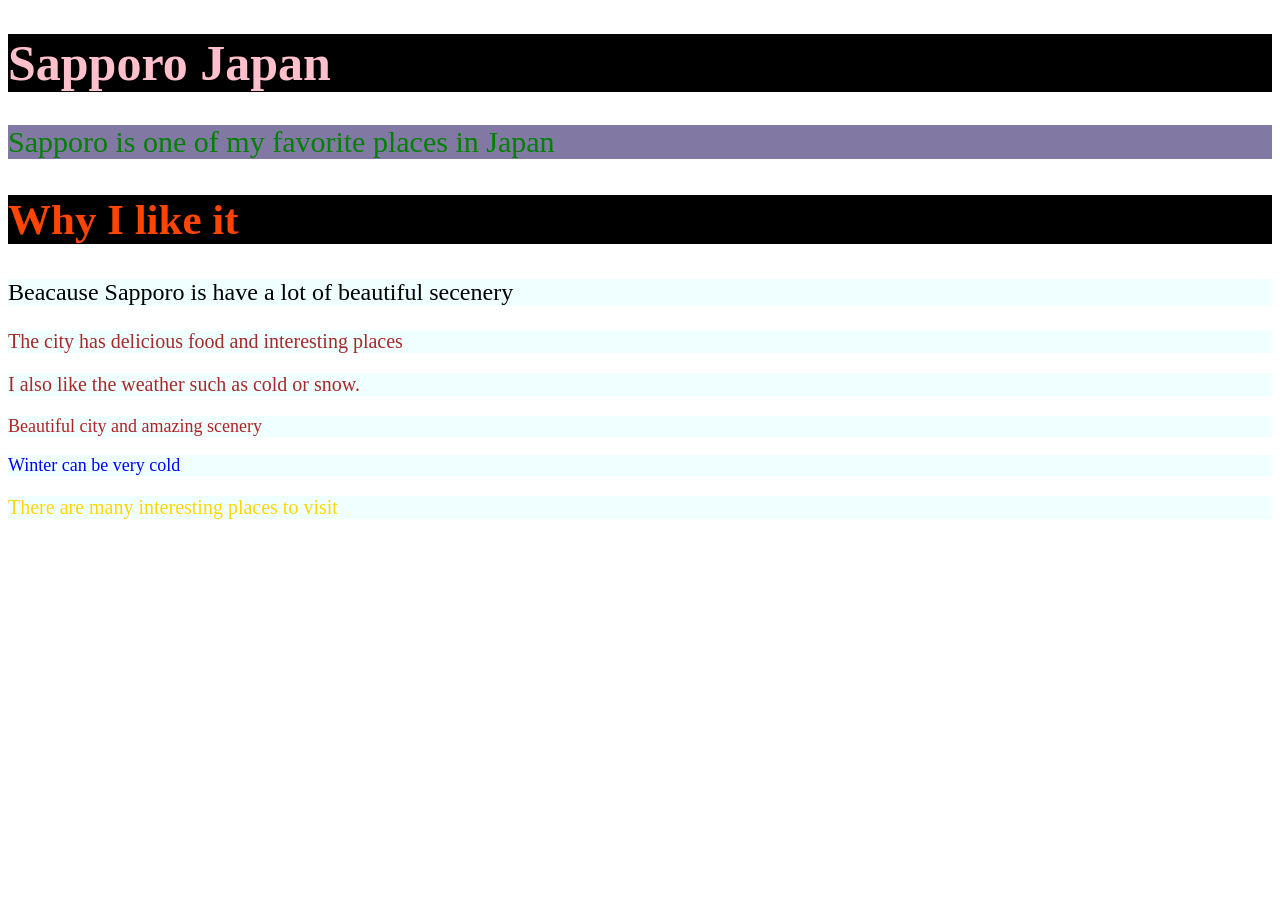
==== css.html @ 856347c6 "css.html" ====
<!DOCTYPE html>
<html lang="en">
<head>
    <meta charset="UTF-8">
    <meta name="viewport" content="width=device-width, initial-scale=1.0">
    <title>My favorite place</title>
    
    <link rel="stylesheet" href="style.css">
    <style>
        h1 {
            color: blue;
            font-size: 20px;

        }
        p {
            color: brown;
            font-size: 20px;
        }

    </style>
</head>
<body>
    <h1 class="title">Sapporo Japan</h1>
    <p class="description">Sapporo is one of my favorite places in Japan</p>

    <h2 class="section">Why I like it</h2>
    <p style="color: black;font-size: 24px;">Beacause Sapporo is have a lot of beautiful secenery</p>
    <p>The city has delicious food and interesting places</p>
    <p>I also like the weather such as cold or snow.</p>

    <a href="https://indulgenteats.com"></a>
    <a href="https://www.bbc.com/weather/2128295"></a>
    <a href="https://www.japan.travel/th/th/"></a>

    <p class="message positive">Beautiful city and amazing scenery</p>
    <p class="message warning">Winter can be very cold</p>
    <p class="mesage info">There are many interesting places to visit</p>
    
</body>
</html>
---- style.css ----
h1{
    color: blue;
    font-size: 20px;
    background-color: black;
}

h2{
    color: brown;
    font-size: 30;
    background-color: black;
}

p {
    color: blueviolet;font-size: 25px; background-color: azure;
}

a{
    color: red;font-size: 22px;
}

.title {
color: pink;
font-size: 50px;
}

.description {
    color: green;
    font-size: 30px;
    background-color: rgb(129, 120, 164);
}

.section {
    color: orangered;
    font-size: 43px;
}
.message {
    font-size: 18px;
}

.positive {
    color: firebrick;
    
}

.warning {
    color: blue;
}

.info {
    color: gold;
}
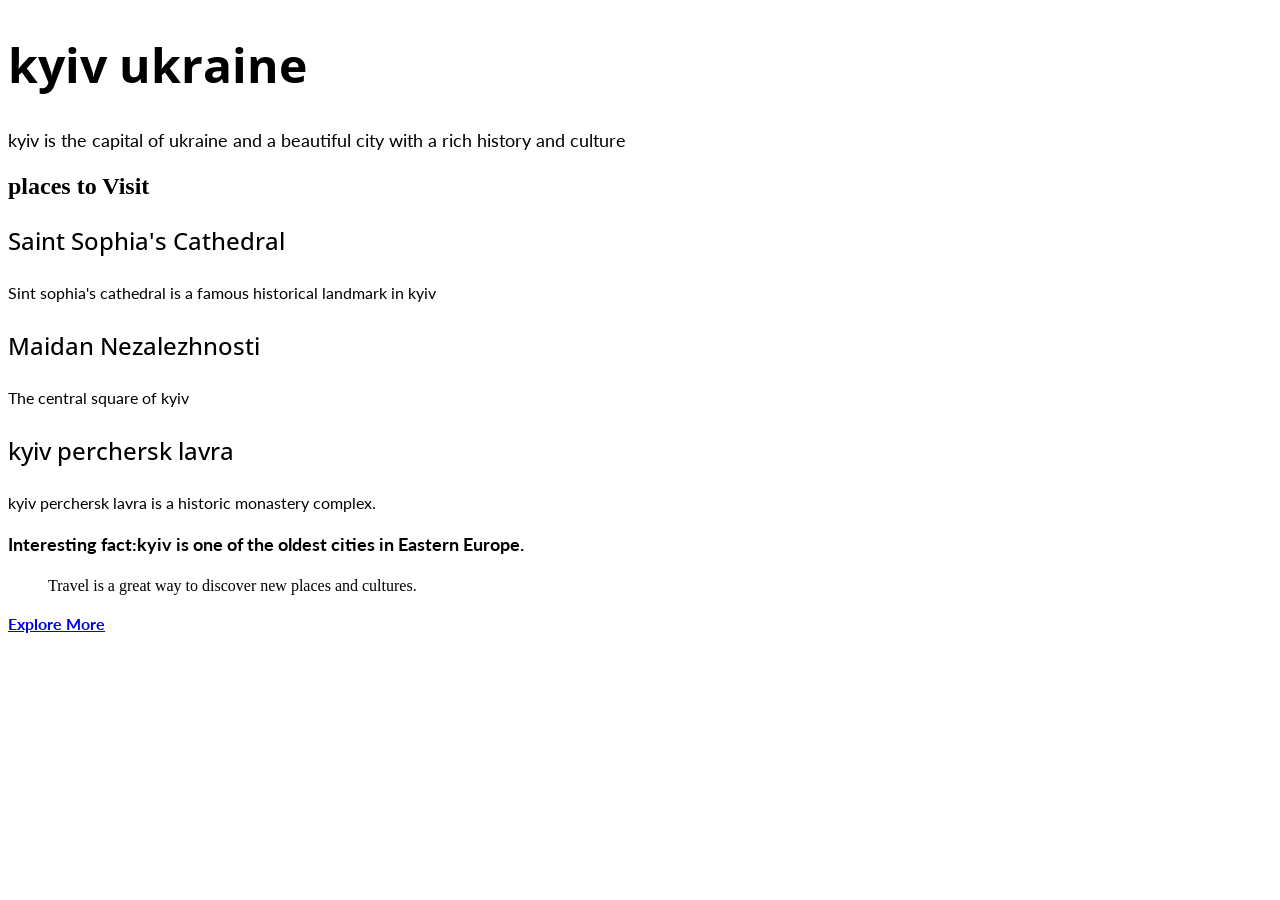
==== commit 88107eac: "Css font" ====
--- a/css.html
+++ b/css.html
@@ -3,38 +3,42 @@
 <head>
     <meta charset="UTF-8">
     <meta name="viewport" content="width=device-width, initial-scale=1.0">
-    <title>My favorite place</title>
-    
-    <link rel="stylesheet" href="style.css">
-    <style>
-        h1 {
-            color: blue;
-            font-size: 20px;
+    <title>travel guide</title
+<link rel="preconnect" href="https://fonts.googleapis.com">
+<link rel="preconnect" href="https://fonts.gstatic.com" crossorigin>
 
-        }
-        p {
-            color: brown;
-            font-size: 20px;
-        }
+<link href="https://fonts.googleapis.com/css2?family=Lato:wght@400;700&family=Open+Sans:ital,wght@0,300..800;1,300..800&display=swap" rel="stylesheet">
 
-    </style>
+<link rel="stylesheet" href="style.css">
 </head>
 <body>
-    <h1 class="title">Sapporo Japan</h1>
-    <p class="description">Sapporo is one of my favorite places in Japan</p>
+<main class="travel-guide"></main>
+<h1 class="title">kyiv ukraine</h1>
+<p class="intro">kyiv is the capital of ukraine and a beautiful city with a rich history and culture</p>
 
-    <h2 class="section">Why I like it</h2>
-    <p style="color: black;font-size: 24px;">Beacause Sapporo is have a lot of beautiful secenery</p>
-    <p>The city has delicious food and interesting places</p>
-    <p>I also like the weather such as cold or snow.</p>
+<section class="places">
+    <h2 class="places-title">places to Visit</h2>
+    <article class="place">
+    <h3 class="place-title">Saint Sophia's Cathedral</h3>
 
-    <a href="https://indulgenteats.com"></a>
-    <a href="https://www.bbc.com/weather/2128295"></a>
-    <a href="https://www.japan.travel/th/th/"></a>
+    <p class="description">Sint sophia's cathedral is a famous historical landmark in kyiv</p>
+</article>
 
-    <p class="message positive">Beautiful city and amazing scenery</p>
-    <p class="message warning">Winter can be very cold</p>
-    <p class="mesage info">There are many interesting places to visit</p>
-    
+<article class="place">
+    <h3 class="place-title">Maidan Nezalezhnosti</h3>
+    <p class="description">The central square of kyiv</p>
+</article>
+
+<article class="place">
+    <h3 class="place-title">kyiv perchersk lavra</h3>
+
+    <p class="description">kyiv perchersk lavra is a historic monastery complex.</p>
+</article>
+</section>
+<p class="fact">Interesting fact:kyiv is one of the oldest cities in Eastern Europe.</p>
+
+<blockquote class="quote">Travel is a great way to discover new places and cultures.</blockquote>
+
+<a class="button" href="#">Explore More</a>
 </body>
 </html>
--- a/style.css
+++ b/style.css
@@ -1,52 +1,48 @@
-h1{
-    color: blue;
-    font-size: 20px;
-    background-color: black;
+.title {
+    font-family:"Open sans", Arial sans-serif;
+    font-size: 48px;
+    font-weight: 700;
 }
 
-h2{
-    color: brown;
-    font-size: 30;
-    background-color: black;
+.intro{
+    font-family: "Lato", Arial sans-serif;
+    font-size: 18px;
+    font-weight: 400;
+    line-height: 1.33;
 }
 
-p {
-    color: blueviolet;font-size: 25px; background-color: azure;
-}
-
-a{
-    color: red;font-size: 22px;
-}
-
-.title {
-color: pink;
-font-size: 50px;
-}
-
-.description {
-    color: green;
-    font-size: 30px;
-    background-color: rgb(129, 120, 164);
-}
-
-.section {
-    color: orangered;
-    font-size: 43px;
-}
-.message {
-    font-size: 18px;
-}
-
-.positive {
-    color: firebrick;
+.place-title{
+    font-family:"Open sans", Arial sans-serif;
+    font-size: 24px;
+    font-weight: 500;
     
 }
 
-.warning {
-    color: blue;
+
+.description{
+font-family: "Lato", Arial sans-serif;
+    font-size: 16px;
+    font-weight: 400;
+    line-height: 1.5;
 }
 
-.info {
-    color: gold;
+.fact{
+     font-family: "Lato", Arial sans-serif;
+    font-size: 18px;
+    font-weight: 700;
+    line-height: 1.33;
 }
 
+.quote{
+     font-family: Georgia, 'Times New Roman', Times, serif
+    font-size  22px;
+    font-weight: 400;
+    line-height: 1.41;
+}
+
+.button{
+     font-family: "Lato", Arial sans-serif;
+    font-size: 16px;
+    font-weight: 700;
+    
+}
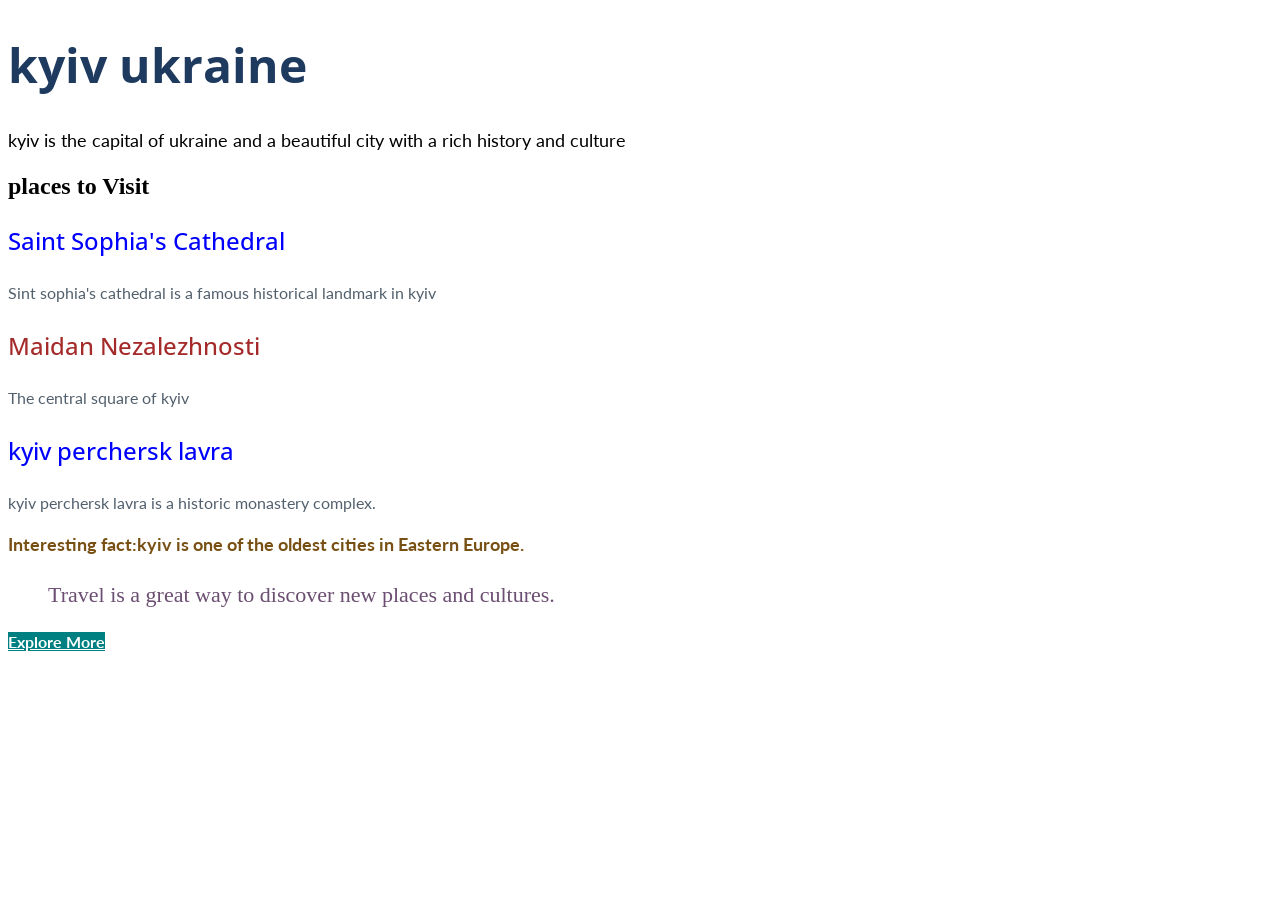
==== commit 3e6719ba: "Css.html" ====
--- a/css.html
+++ b/css.html
@@ -1,44 +1,67 @@
-<!DOCTYPE html>
+<!doctype html>
 <html lang="en">
-<head>
-    <meta charset="UTF-8">
-    <meta name="viewport" content="width=device-width, initial-scale=1.0">
-    <title>travel guide</title
-<link rel="preconnect" href="https://fonts.googleapis.com">
-<link rel="preconnect" href="https://fonts.gstatic.com" crossorigin>
+  <head>
+    <meta charset="UTF-8" />
+    <meta name="viewport" content="width=device-width, initial-scale=1.0" />
+    <title>travel guide</title>
+    <link rel="preconnect" href="https://fonts.googleapis.com" />
+    <link rel="preconnect" href="https://fonts.gstatic.com" crossorigin />
 
-<link href="https://fonts.googleapis.com/css2?family=Lato:wght@400;700&family=Open+Sans:ital,wght@0,300..800;1,300..800&display=swap" rel="stylesheet">
+    <link
+      href="https://fonts.googleapis.com/css2?family=Lato:wght@400;700&family=Open+Sans:ital,wght@0,300..800;1,300..800&display=swap"
+      rel="stylesheet"
+    />
 
-<link rel="stylesheet" href="style.css">
-</head>
-<body>
-<main class="travel-guide"></main>
-<h1 class="title">kyiv ukraine</h1>
-<p class="intro">kyiv is the capital of ukraine and a beautiful city with a rich history and culture</p>
+    <link rel="stylesheet" href="style.css" />
+  </head>
+  <body>
+    <main class="travel-guide">
+      <h1 class="title">kyiv ukraine</h1>
+      <p class="intro">
+        kyiv is the capital of ukraine and a beautiful city with a rich history
+        and culture
+      </p>
 
-<section class="places">
-    <h2 class="places-title">places to Visit</h2>
-    <article class="place">
-    <h3 class="place-title">Saint Sophia's Cathedral</h3>
+      <section class="places">
+        <h2 class="places-title">places to Visit</h2>
+        <article class="place">
+          <h3 class="place-title">Saint Sophia's Cathedral</h3>
 
-    <p class="description">Sint sophia's cathedral is a famous historical landmark in kyiv</p>
-</article>
+          <p class="description">
+            Sint sophia's cathedral is a famous historical landmark in kyiv
+          </p>
+        </article>
 
-<article class="place">
-    <h3 class="place-title">Maidan Nezalezhnosti</h3>
-    <p class="description">The central square of kyiv</p>
-</article>
+        <article class="place">
+          <h3
+            class="place-title first-place second-place"
+            id="special-place"
+            style="color: brown"
+          >
+            Maidan Nezalezhnosti
+          </h3>
+          <p class="description">The central square of kyiv</p>
+        </article>
 
-<article class="place">
-    <h3 class="place-title">kyiv perchersk lavra</h3>
+        <article class="place">
+          <h3 class="place-title">kyiv perchersk lavra</h3>
 
-    <p class="description">kyiv perchersk lavra is a historic monastery complex.</p>
-</article>
-</section>
-<p class="fact">Interesting fact:kyiv is one of the oldest cities in Eastern Europe.</p>
+          <p class="description">
+            kyiv perchersk lavra is a historic monastery complex.
+          </p>
+        </article>
+      </section>
+      <aside>
+        <p class="fact">
+          Interesting fact:kyiv is one of the oldest cities in Eastern Europe.
+        </p>
 
-<blockquote class="quote">Travel is a great way to discover new places and cultures.</blockquote>
+        <blockquote class="quote">
+          Travel is a great way to discover new places and cultures.
+        </blockquote>
 
-<a class="button" href="#">Explore More</a>
-</body>
-</html>+        <a class="button" href="#">Explore More</a>
+      </aside>
+    </main>
+  </body>
+</html>
--- a/style.css
+++ b/style.css
@@ -1,48 +1,89 @@
 .title {
-    font-family:"Open sans", Arial sans-serif;
-    font-size: 48px;
-    font-weight: 700;
+  font-family: "Open sans", Arial, sans-serif;
+  font-size: 48px;
+  font-weight: 700;
+  color: #1e3a5f;
 }
 
-.intro{
-    font-family: "Lato", Arial sans-serif;
-    font-size: 18px;
-    font-weight: 400;
-    line-height: 1.33;
+.intro {
+  font-family: "Lato", Arial, sans-serif;
+  font-size: 18px;
+  font-weight: 400;
+  line-height: 1.33;
+  color: 5266D;
+}
+.place-title {
+  font-family: "Open sans", Arial, sans-serif;
+  font-size: 24px;
+  font-weight: 500;
+  color: teal;
 }
 
-.place-title{
-    font-family:"Open sans", Arial sans-serif;
-    font-size: 24px;
-    font-weight: 500;
-    
+.description {
+  font-family: "Lato", Arial, sans-serif;
+  font-size: 16px;
+  font-weight: 400;
+  line-height: 1.5;
+  color: #52606d;
 }
 
-
-.description{
-font-family: "Lato", Arial sans-serif;
-    font-size: 16px;
-    font-weight: 400;
-    line-height: 1.5;
+.fact {
+  font-family: "Lato", Arial, sans-serif;
+  font-size: 18px;
+  font-weight: 700;
+  line-height: 1.33;
+  color: rgb(120, 80, 20);
+  background-color: rba(255, 193, 7, 018);
+}
+.quote {
+  font-family: Georgia, "Times New Roman", Times, serif;
+  font-size: 22px;
+  font-weight: 400;
+  line-height: 1.41;
+  color: #6b4e71;
+  background-color: rgba(07, 78 113, 0.1);
 }
 
-.fact{
-     font-family: "Lato", Arial sans-serif;
-    font-size: 18px;
-    font-weight: 700;
-    line-height: 1.33;
+.button {
+  font-family: "Lato", Arial, sans-serif;
+  font-size: 16px;
+  font-weight: 700;
+  color: white;
+  background-color: teal;
 }
 
-.quote{
-     font-family: Georgia, 'Times New Roman', Times, serif
-    font-size  22px;
-    font-weight: 400;
-    line-height: 1.41;
+.travel-guilde {
+  color: rgb(245, 248, 250);
+}
+/* Specificiity: 0 0 0 1 */
+h3 {
+  color: red;
+}
+/* 0 0 1 0 */
+.place-title {
+  color: blue;
+}
+/* The class selector wins beacause it has higher specificity. */
+
+/*0100*/
+#special-place {
+  color: purple;
+}
+/* Brown win,The inline style has higher speificity than the element, class, and ID selectors.
+1000 the specific of inline */
+
+.first-place {
+  color: green;
 }
 
-.button{
-     font-family: "Lato", Arial sans-serif;
-    font-size: 16px;
-    font-weight: 700;
-    
-}+.second-place {
+  color: orange;
+}
+/* when two selector have equal specificity, the seclector that appears later in the Css win.
+
+h3=0001
+.placetitle= 0010
+id#special place = 0100
+inline style = 1000
+
+first and second this two selector qual specificity the seclector that appears later in the Css win.
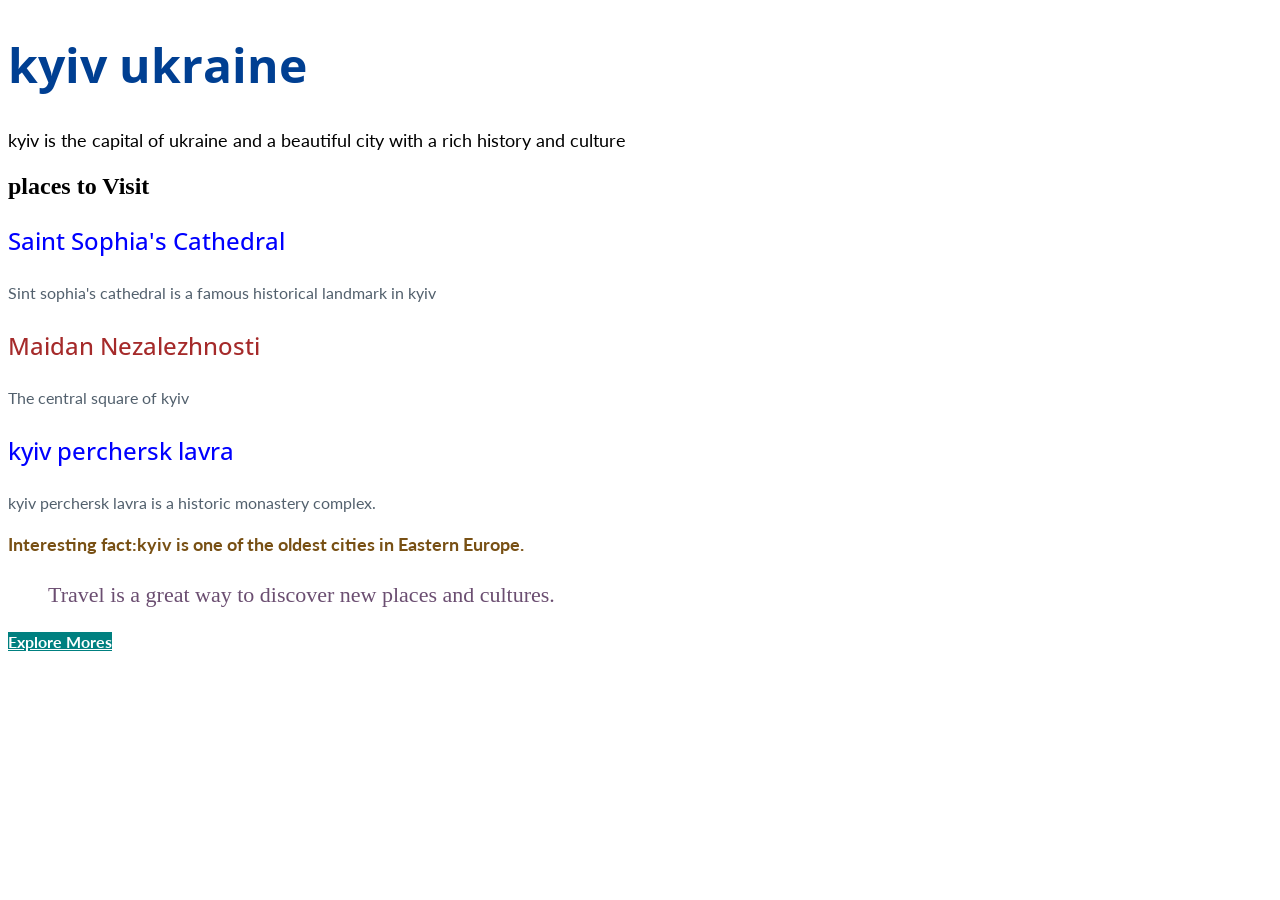
==== commit 5785c623: "css.html" ====
--- a/css.html
+++ b/css.html
@@ -60,7 +60,7 @@
           Travel is a great way to discover new places and cultures.
         </blockquote>
 
-        <a class="button" href="#">Explore More</a>
+        <a class="button" href="#">Explore Mores</a>
       </aside>
     </main>
   </body>
--- a/style.css
+++ b/style.css
@@ -2,7 +2,7 @@
   font-family: "Open sans", Arial, sans-serif;
   font-size: 48px;
   font-weight: 700;
-  color: #1e3a5f;
+  color: #003f92;
 }
 
 .intro {
